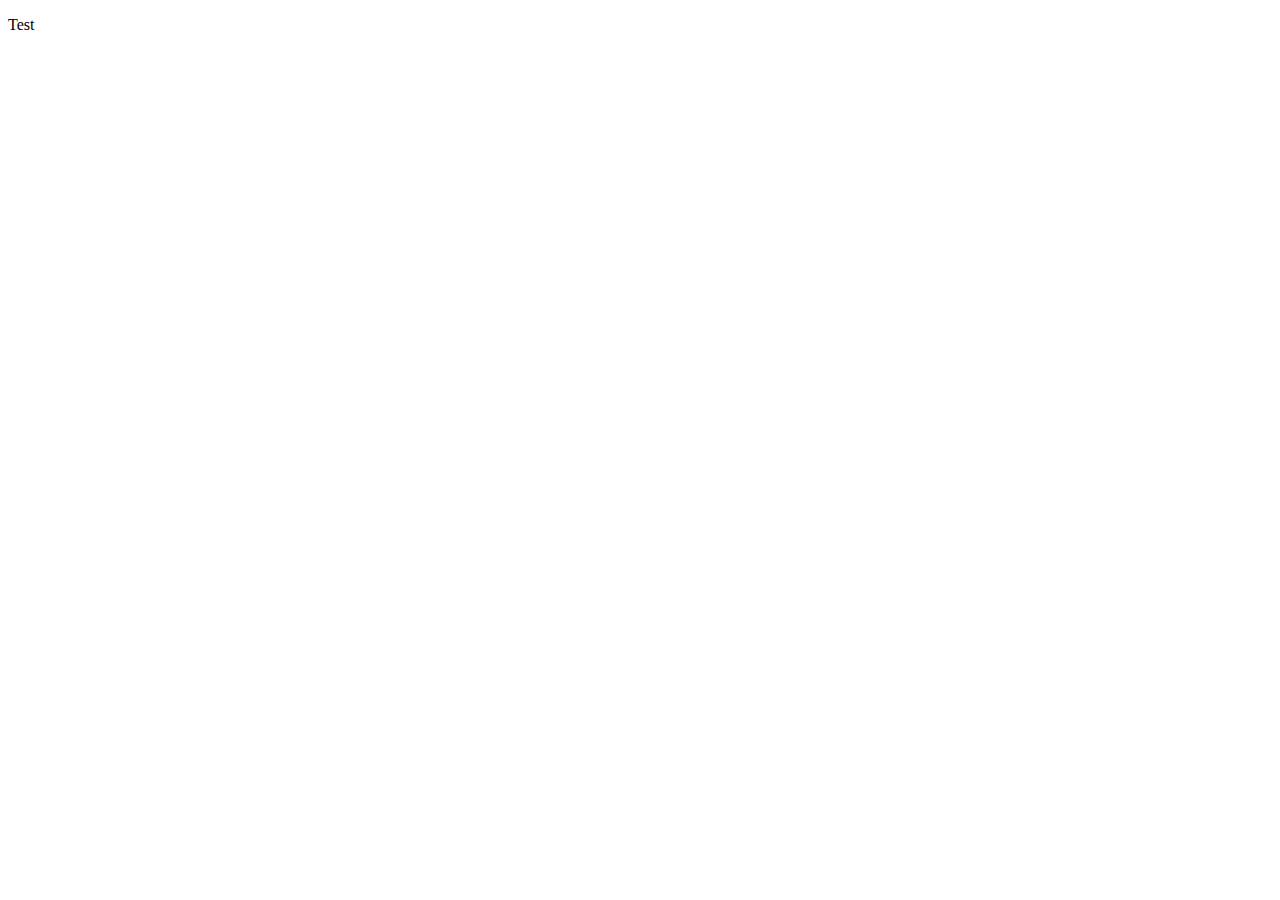
==== 03_GIT/test.html @ 740e807b "initial commit" ====
<!DOCTYPE html>
<html lang="en">
  <head>
    <meta charset="UTF-8" />
    <meta http-equiv="X-UA-Compatible" content="IE=edge" />
    <meta name="viewport" content="width=p, initial-scale=1.0" />
    <title>Document</title>
  </head>
  <body>
    <p>Test</p>
  </body>
</html>
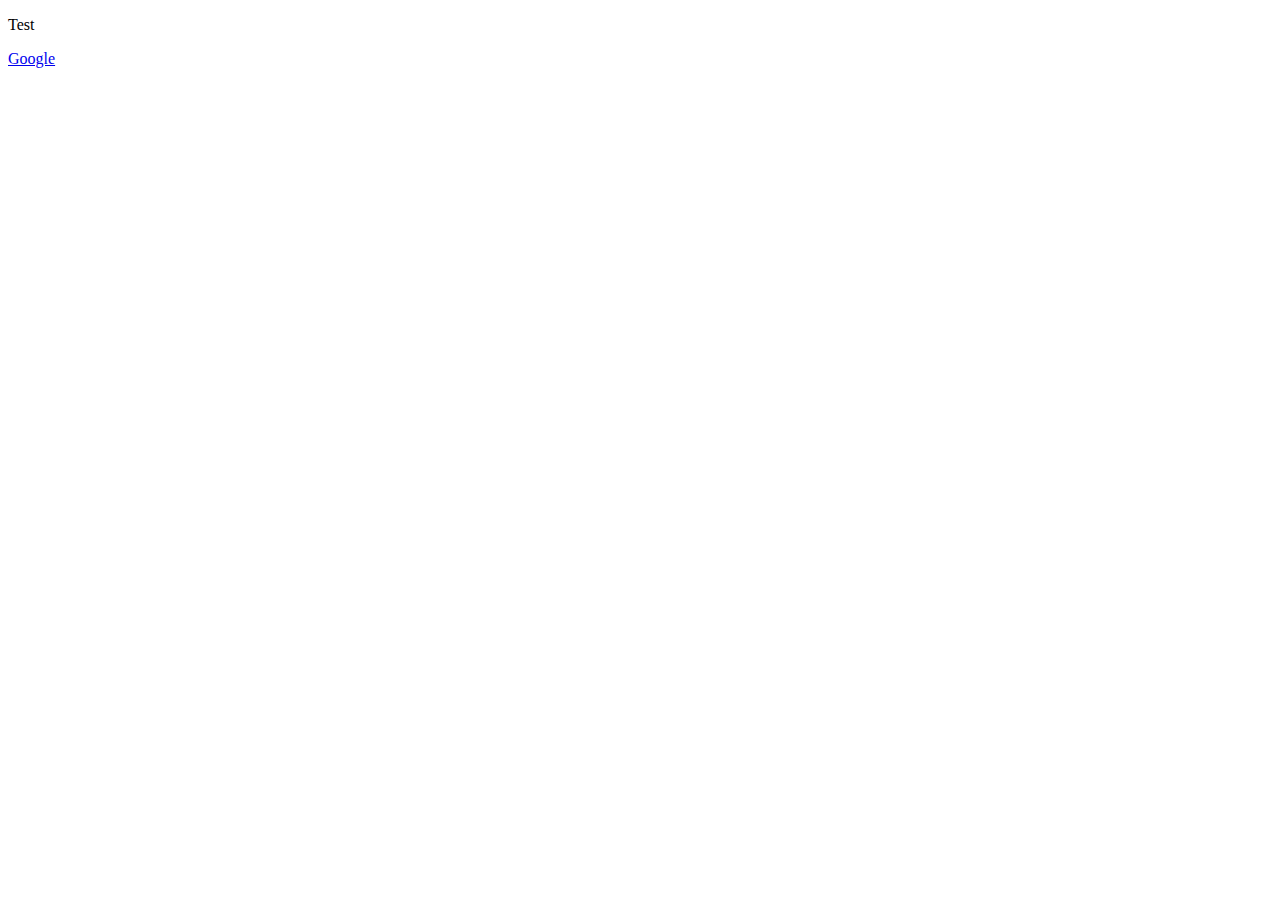
==== commit c2d80eed: "added link" ====
--- a/03_GIT/test.html
+++ b/03_GIT/test.html
@@ -8,5 +8,6 @@
   </head>
   <body>
     <p>Test</p>
+    <a href="http://www.google.com">Google</a>
   </body>
 </html>
